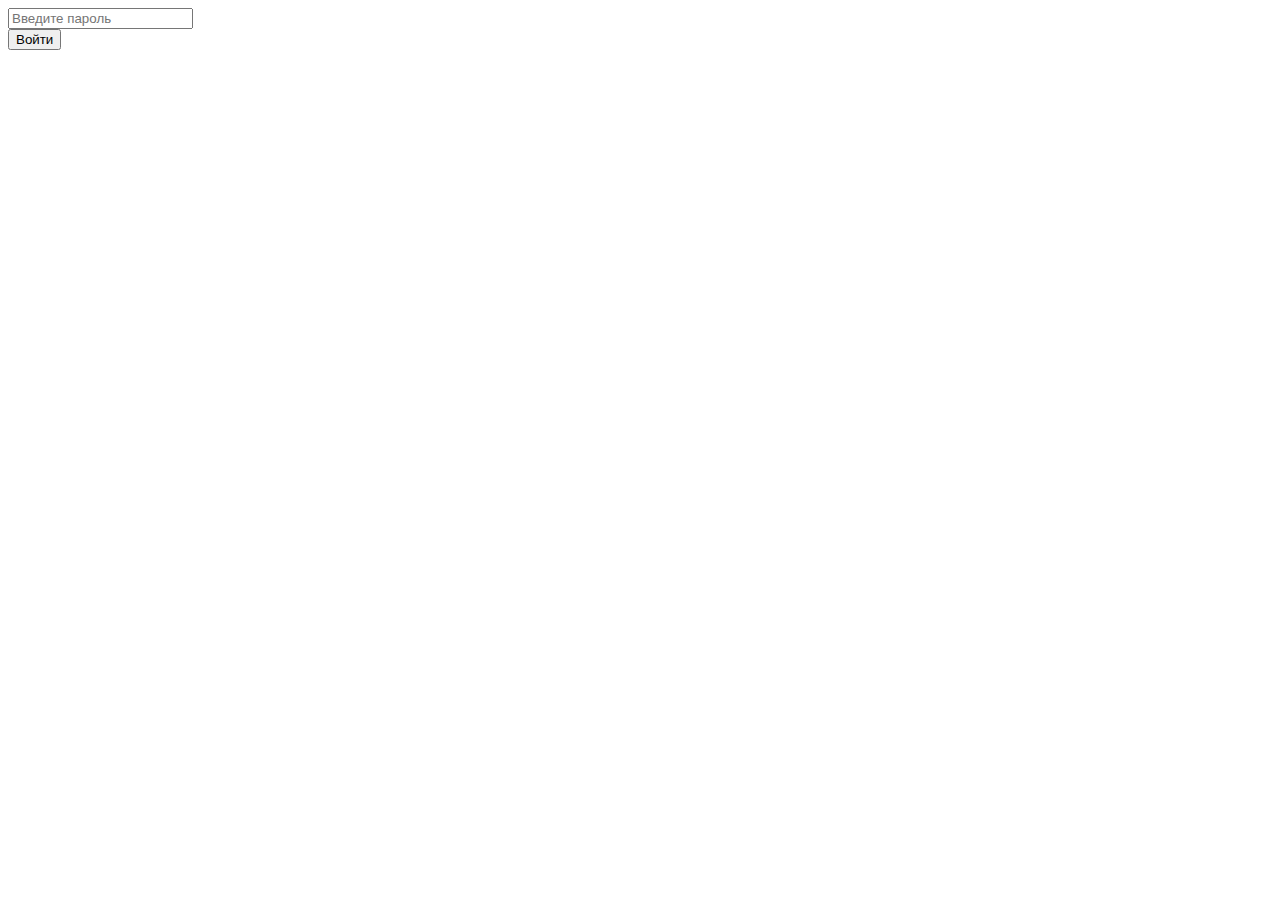
==== index.html @ 64542067 "Update index.html" ====
<head>
    <title>Тестовое задание #3</title>
    <link rel="stylesheet" href="style.css">
    <meta charset="utf-8">
</head>
<script src='checkbrowser.js'></script> <!--добавляем проверку бразуера выше body, для того чтобы страница дальше не грузилась, если не проходит проверку на браузер
<body>
    <form id='auth' name=" auth">
        <div>
            <div>
                <div style=" font-size: 40px; text-transform: uppercase; padding: 10px 10px 40px 10px; text-shadow: 2px 3px 4px rgba(0, 0, 0, .5); ">Авторизация</div>
            </div>
            <div>
                <input class='email inputstyle' placeholder="Введите e-mail " id='inputEmail' name="inputEmail" required/>
            </div>
        </div>
        <!--------------------------------------------------------------------------------------------------------------------------------------------------------------->
        <div>
            <div>
                <input type='password' class='password inputstyle' placeholder="Введите пароль " id='inputPass' name="inputPass" required minlength="6" />
            </div>
        </div>
        <div>
            <input id='button' type='submit' class='inputstyle button' value='Войти' />
        </div>
    </form>
    <!--Вывод времени-->
    <time class='time'></time>
    <script src='datetime.js'></script>
    <script src='valid.js'></script>
</body>
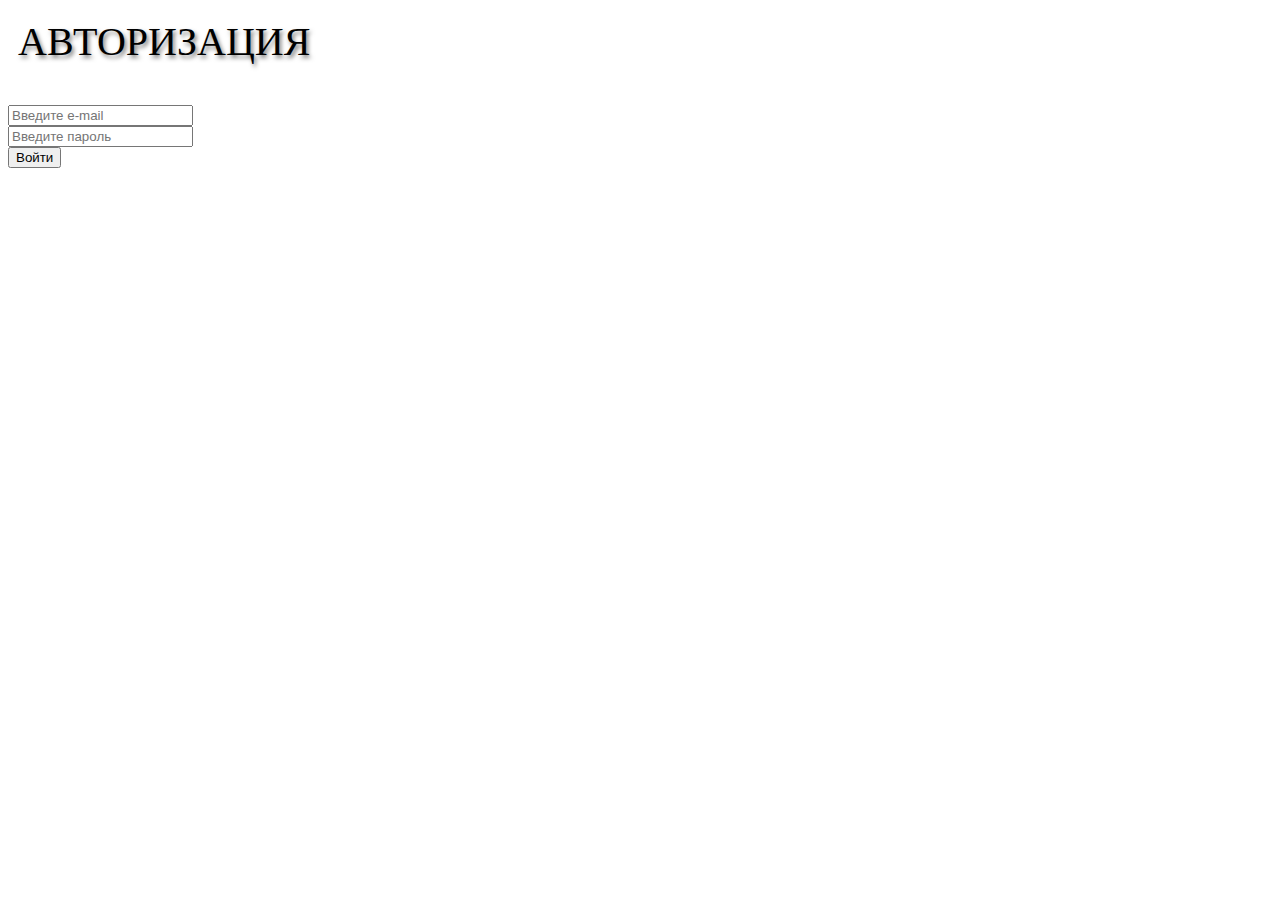
==== commit 3bd4cb0a: "Update index.html" ====
--- a/index.html
+++ b/index.html
@@ -3,7 +3,7 @@
     <link rel="stylesheet" href="style.css">
     <meta charset="utf-8">
 </head>
-<script src='checkbrowser.js'></script> <!--добавляем проверку бразуера выше body, для того чтобы страница дальше не грузилась, если не проходит проверку на браузер
+<script src='checkbrowser.js'></script> <!--добавляем проверку бразуера выше body, для того чтобы страница дальше не грузилась, если не проходит проверку на браузер-->
 <body>
     <form id='auth' name=" auth">
         <div>
